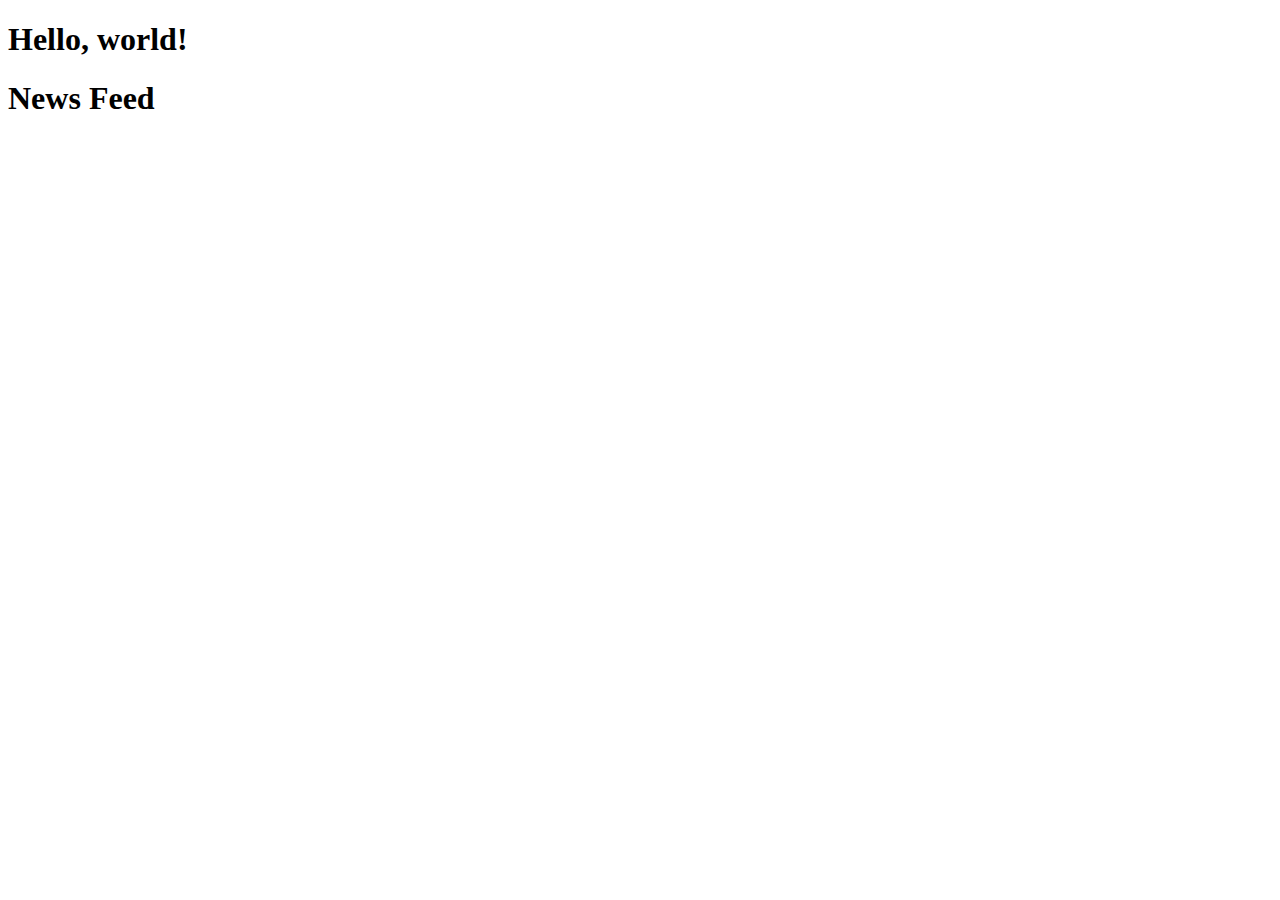
==== Class21-apis2/index.html @ 2037b8b1 "adding API news files" ====
<!DOCTYPE html>
<html lang="en">
  <head>
    <!-- Required meta tags -->
    <meta charset="utf-8">
    <meta name="viewport" content="width=device-width, initial-scale=1, shrink-to-fit=no">

    <!-- Bootstrap CSS -->
    <link rel="stylesheet" href="https://maxcdn.bootstrapcdn.com/bootstrap/4.0.0-beta/css/bootstrap.min.css" integrity="sha384-/Y6pD6FV/Vv2HJnA6t+vslU6fwYXjCFtcEpHbNJ0lyAFsXTsjBbfaDjzALeQsN6M" crossorigin="anonymous">

    <!-- C3 styles -->
    <link href="css/c3.min.css" rel="stylesheet">
    <link href="css/styles.css" rel="stylesheet">
  </head>
  <body>
    <div class="container">
    <h1>Hello, world!</h1>

    <div class="row">
      <div id="data-content" class="col-md-12">
        <h1>News Feed</h1>
        <div id="feed-area"></div>

      </div>

    </div>

  </div>

    <!-- Optional JavaScript -->
    <!-- jQuery first, then Popper.js, then Bootstrap JS -->
    <script src="https://code.jquery.com/jquery-3.2.1.min.js"></script>
    <script src="https://cdnjs.cloudflare.com/ajax/libs/popper.js/1.11.0/umd/popper.min.js" integrity="sha384-b/U6ypiBEHpOf/4+1nzFpr53nxSS+GLCkfwBdFNTxtclqqenISfwAzpKaMNFNmj4" crossorigin="anonymous"></script>
    <script src="https://maxcdn.bootstrapcdn.com/bootstrap/4.0.0-beta/js/bootstrap.min.js" integrity="sha384-h0AbiXch4ZDo7tp9hKZ4TsHbi047NrKGLO3SEJAg45jXxnGIfYzk4Si90RDIqNm1" crossorigin="anonymous"></script>


    <script src="js/scripts.js"></script>


  </body>
</html>
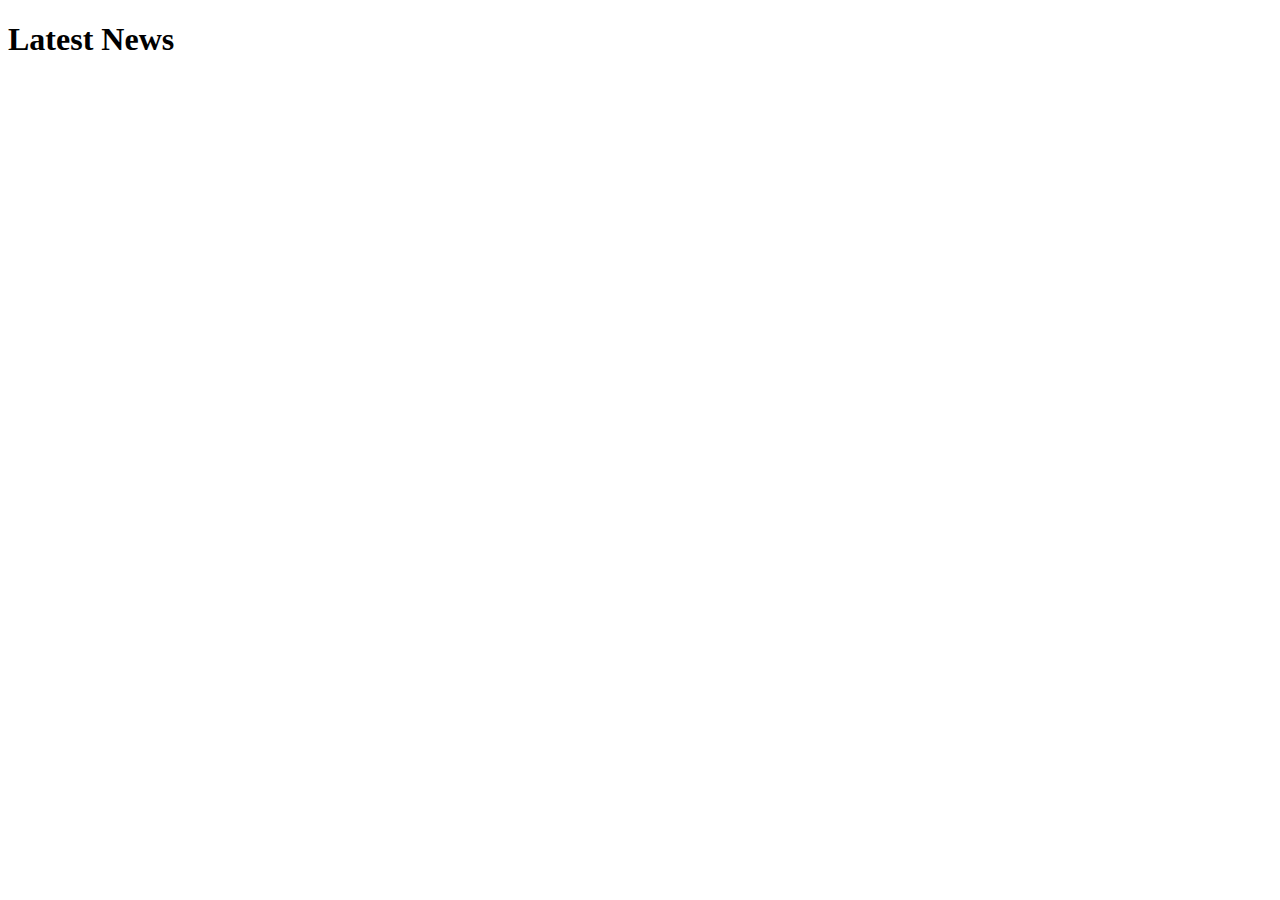
==== commit d5f3985a: "adding news apis" ====
--- a/Class21-apis2/index.html
+++ b/Class21-apis2/index.html
@@ -14,16 +14,19 @@
   </head>
   <body>
     <div class="container">
-    <h1>Hello, world!</h1>
+    <h1>Latest News</h1>
 
     <div class="row">
-      <div id="data-content" class="col-md-12">
-        <h1>News Feed</h1>
+      <div class="col-md-3">
+        <div id="sources-area"></div>
+      </div>
+      <div class="col-md-9">
+        
         <div id="feed-area"></div>
 
       </div>
 
-    </div>
+
 
   </div>
 
@@ -34,7 +37,7 @@
     <script src="https://maxcdn.bootstrapcdn.com/bootstrap/4.0.0-beta/js/bootstrap.min.js" integrity="sha384-h0AbiXch4ZDo7tp9hKZ4TsHbi047NrKGLO3SEJAg45jXxnGIfYzk4Si90RDIqNm1" crossorigin="anonymous"></script>
 
 
-    <script src="js/scripts.js"></script>
+    <script src="js/news-api-full.js"></script>
 
 
   </body>
